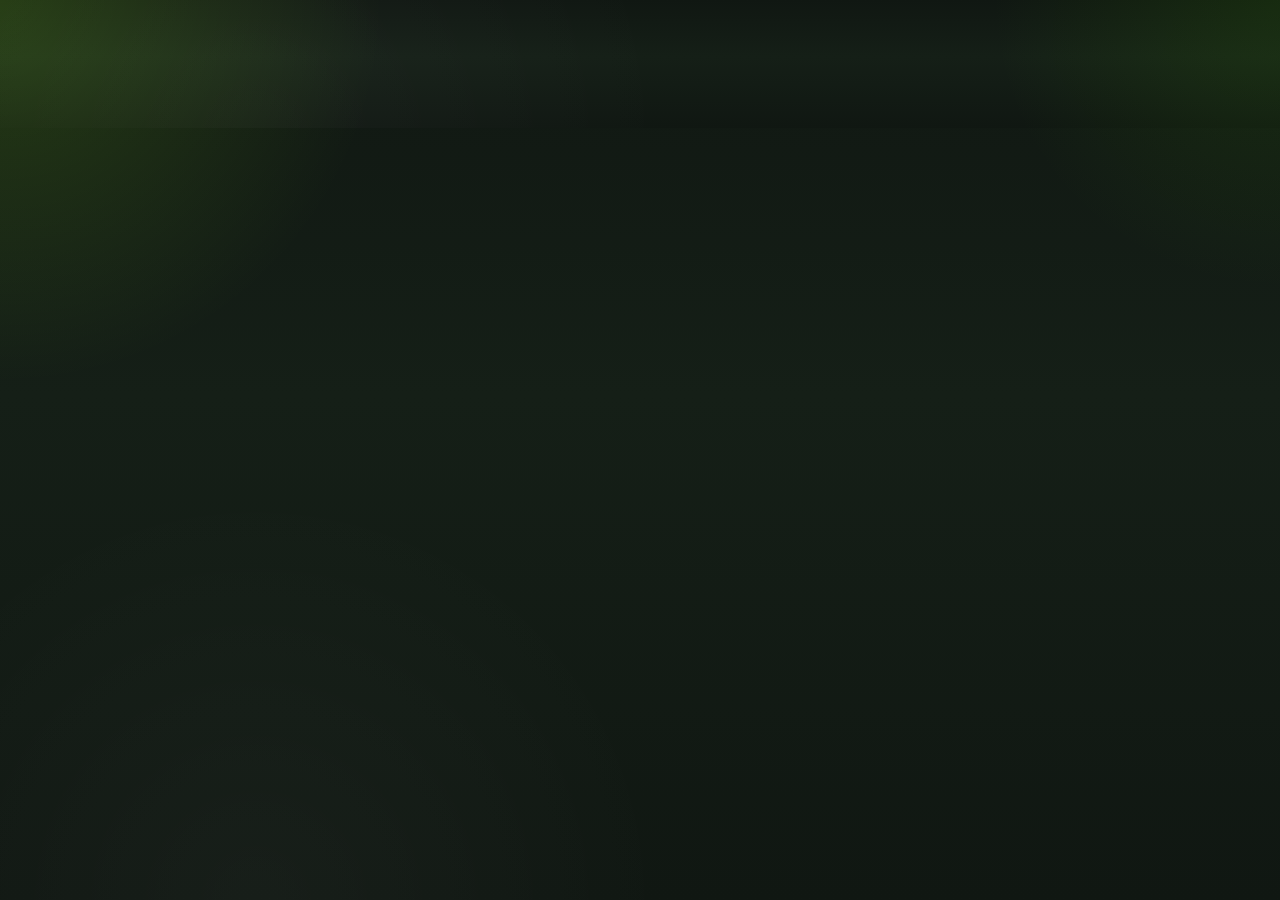
==== index.html @ de899c21 "Add files via upload" ====
<!doctype html>
<html lang="ru">
<head>
  <meta charset="utf-8">
  <meta name="viewport" content="width=device-width, initial-scale=1">
  <title>ЦРС | Абонементы</title>
  <link rel="preconnect" href="https://fonts.googleapis.com">
  <link rel="preconnect" href="https://fonts.gstatic.com" crossorigin>
  <link href="https://fonts.googleapis.com/css2?family=Barlow:wght@400;500;600;700&family=Barlow+Condensed:wght@600;700&display=swap" rel="stylesheet">
  <link rel="stylesheet" href="./styles.css?v=20260518-6">
  <script src="https://st.max.ru/js/max-web-app.js"></script>
</head>
<body>
  <main class="app-shell">
    <section id="alerts" class="alerts" aria-live="assertive" aria-atomic="true"></section>
    <section id="content" class="content"></section>
  </main>

  <script src="./config.js?v=20260517-1"></script>
  <script src="./app.js?v=20260518-15"></script>
</body>
</html>
---- styles.css ----
﻿:root {
  --bg: #101712;
  --bg-accent: #151f17;
  --surface: rgba(20, 29, 22, 0.94);
  --surface-muted: rgba(28, 39, 31, 0.94);
  --surface-strong: #1c271f;
  --ink: #f2f7ef;
  --muted: #a9b8aa;
  --muted-strong: #d6e0d4;
  --line: rgba(202, 229, 201, 0.12);
  --brand: #96ff21;
  --brand-strong: #71e100;
  --brand-soft: #dfffac;
  --brand-deep: #163e12;
  --brand-contrast: #10210e;
  --success: #11833b;
  --warning: #bf6c00;
  --danger: #c63b24;
  --shadow: 0 22px 60px rgba(0, 0, 0, 0.35);
  --shadow-soft: 0 10px 26px rgba(0, 0, 0, 0.22);
  --bg-glow-1: rgba(150, 255, 33, 0.16);
  --bg-glow-2: rgba(76, 188, 0, 0.12);
  --bg-glow-3: rgba(255, 255, 255, 0.03);
  --control-bg: rgba(16, 24, 18, 0.9);
  --control-bg-focus: rgba(23, 33, 25, 0.96);
  --control-border: rgba(202, 229, 201, 0.14);
  --control-focus-ring: rgba(150, 255, 33, 0.2);
  --secondary-button-bg: rgba(255, 255, 255, 0.04);
  --secondary-button-hover: rgba(255, 255, 255, 0.08);
  --danger-button-bg: rgba(198, 59, 36, 0.16);
  --danger-button-border: rgba(198, 59, 36, 0.34);
  --tab-shell-border: rgba(150, 255, 33, 0.16);
  --tab-shell-bg: rgba(16, 24, 18, 0.88);
  --field-invalid-bg: rgba(198, 59, 36, 0.12);
  --field-invalid-border: rgba(239, 95, 73, 0.56);
  --field-invalid-ring: rgba(239, 95, 73, 0.14);
  --field-error-color: #ff9d8d;
}

:root[data-theme="light"] {
  --bg: #f5f5f5;
  --bg-accent: #ffffff;
  --surface: rgba(255, 255, 255, 0.96);
  --surface-muted: rgba(245, 245, 245, 0.96);
  --surface-strong: #ffffff;
  --ink: #000000;
  --muted: #666666;
  --muted-strong: #333333;
  --line: rgba(0, 0, 0, 0.1);
  --brand: #96ff21;
  --brand-strong: #71e100;
  --brand-soft: #dfffac;
  --brand-deep: #163e12;
  --brand-contrast: #10210e;
  --success: #2e7d32;
  --warning: #f57c00;
  --danger: #c62828;
  --shadow: 0 22px 60px rgba(0, 0, 0, 0.1);
  --shadow-soft: 0 10px 26px rgba(0, 0, 0, 0.05);
  --bg-glow-1: rgba(150, 255, 33, 0.18);
  --bg-glow-2: rgba(113, 225, 0, 0.12);
  --bg-glow-3: rgba(16, 33, 14, 0.05);
  --control-bg: rgba(255, 255, 255, 0.9);
  --control-bg-focus: #ffffff;
  --control-border: rgba(0, 0, 0, 0.12);
  --control-focus-ring: rgba(150, 255, 33, 0.18);
  --secondary-button-bg: rgba(16, 33, 14, 0.06);
  --secondary-button-hover: rgba(16, 33, 14, 0.1);
  --danger-button-bg: #fff2ef;
  --danger-button-border: rgba(198, 59, 36, 0.24);
  --tab-shell-border: rgba(150, 255, 33, 0.18);
  --tab-shell-bg: rgba(255, 255, 255, 0.92);
  --field-invalid-bg: #fff7f4;
  --field-invalid-border: rgba(198, 59, 36, 0.56);
  --field-invalid-ring: rgba(198, 59, 36, 0.12);
  --field-error-color: #9a2618;
}

:root[data-theme="dark"] {
  --bg: #101712;
  --bg-accent: #151f17;
  --surface: rgba(20, 29, 22, 0.94);
  --surface-muted: rgba(28, 39, 31, 0.94);
  --surface-strong: #1c271f;
  --ink: #f2f7ef;
  --muted: #a9b8aa;
  --muted-strong: #d6e0d4;
  --line: rgba(202, 229, 201, 0.12);
  --brand: #96ff21;
  --brand-strong: #71e100;
  --brand-soft: #dfffac;
  --brand-deep: #163e12;
  --brand-contrast: #10210e;
  --success: #34a853;
  --warning: #f6a623;
  --danger: #ef5f49;
  --shadow: 0 22px 60px rgba(0, 0, 0, 0.35);
  --shadow-soft: 0 10px 26px rgba(0, 0, 0, 0.22);
  --bg-glow-1: rgba(150, 255, 33, 0.16);
  --bg-glow-2: rgba(76, 188, 0, 0.12);
  --bg-glow-3: rgba(255, 255, 255, 0.03);
  --control-bg: rgba(16, 24, 18, 0.9);
  --control-bg-focus: rgba(23, 33, 25, 0.96);
  --control-border: rgba(202, 229, 201, 0.14);
  --control-focus-ring: rgba(150, 255, 33, 0.2);
  --secondary-button-bg: rgba(255, 255, 255, 0.04);
  --secondary-button-hover: rgba(255, 255, 255, 0.08);
  --danger-button-bg: rgba(198, 59, 36, 0.16);
  --danger-button-border: rgba(198, 59, 36, 0.34);
  --tab-shell-border: rgba(150, 255, 33, 0.16);
  --tab-shell-bg: rgba(16, 24, 18, 0.88);
  --field-invalid-bg: rgba(198, 59, 36, 0.12);
  --field-invalid-border: rgba(239, 95, 73, 0.56);
  --field-invalid-ring: rgba(239, 95, 73, 0.14);
  --field-error-color: #ff9d8d;
}


.tab-switcher__tabs {
  display: grid;
  grid-template-columns: repeat(auto-fit, minmax(92px, 1fr));
  gap: 6px;
  min-width: 0;
  flex: 1 1 auto;
}

.tab-theme-toggle {
  flex: 0 0 auto;
  min-width: 46px;
  height: 46px;
  padding: 0;
  border-radius: 14px;
  border: 1px solid var(--line);
  background: var(--surface-strong);
  color: var(--ink);
  box-shadow: var(--shadow-soft);
  display: grid;
  place-items: center;
  align-self: stretch;
  cursor: pointer;
  transition: transform 0.2s ease, box-shadow 0.2s ease, background 0.2s ease;
}

.tab-theme-toggle:hover {
  transform: translateY(-1px);
  box-shadow: var(--shadow);
}

.tab-theme-toggle:active {
  transform: translateY(0);
}


.admin-items {
  list-style: none;
  padding: 0;
  margin: 0;
  display: grid;
  gap: 8px;
}

.admin-item {
  display: flex;
  justify-content: space-between;
  align-items: center;
  padding: 12px 16px;
  background: var(--surface-muted);
  border-radius: 8px;
  border: 1px solid var(--line);
}

.admin-item .badge {
  background: var(--brand);
  color: var(--brand-deep);
  padding: 4px 12px;
  border-radius: 12px;
  font-size: 12px;
  font-weight: 600;
}

.admin-toolbar,
.admin-review-list,
.admin-review-media {
  display: grid;
  gap: 12px;
}

.admin-toolbar {
  margin-top: 14px;
  margin-bottom: 14px;
}

.checkbox-row {
  display: flex;
  align-items: center;
  gap: 12px;
  color: var(--ink);
}

.checkbox-row input[type="checkbox"] {
  width: 18px;
  height: 18px;
  min-height: 18px;
  min-width: 18px;
  accent-color: var(--brand);
}

.admin-add-form {
  display: grid;
  gap: 12px;
  margin-top: 14px;
}

.admin-review-media {
  grid-template-columns: repeat(auto-fit, minmax(280px, 1fr));
}

.admin-photo-thumb {
  display: block;
  width: 100%;
  max-width: 100%;
  height: 360px;
  object-fit: cover;
  border-radius: 16px;
  border: 1px solid var(--line);
  background: var(--surface-strong);
}

.admin-table-wrap {
  margin-top: 14px;
  border: 1px solid var(--line);
  border-radius: 18px;
  overflow: hidden;
  background: var(--surface-muted);
}

.admin-table {
  width: 100%;
  border-collapse: collapse;
}

.admin-table th,
.admin-table td {
  padding: 12px 14px;
  text-align: left;
  vertical-align: top;
  border-bottom: 1px solid var(--line);
}

.admin-table th {
  font-size: 12px;
  letter-spacing: 0.04em;
  text-transform: uppercase;
  color: var(--muted);
  background: var(--surface-strong);
}

.admin-table tbody tr:last-child td {
  border-bottom: 0;
}

.admin-table-user {
  display: grid;
  grid-template-columns: 56px minmax(0, 1fr);
  gap: 12px;
  align-items: center;
}

.admin-table-avatar {
  width: 56px;
  height: 56px;
  border-radius: 14px;
  object-fit: cover;
  border: 1px solid var(--line);
  background: var(--surface-strong);
}

.admin-table-avatar--empty {
  display: grid;
  place-items: center;
  font-size: 10px;
  color: var(--muted);
}

.admin-table-actions {
  display: grid;
  gap: 8px;
}

.channel-gate-card {
  display: grid;
  gap: 14px;
}

.channel-gate-links {
  display: grid;
  gap: 10px;
}

.channel-link-btn {
  display: flex;
  align-items: center;
  justify-content: center;
  min-height: 48px;
  padding: 12px 16px;
  border-radius: 16px;
  text-decoration: none;
  font-weight: 700;
  text-align: center;
  border: 1px solid var(--line);
  box-shadow: var(--shadow-soft);
}

.channel-link-btn--primary {
  color: var(--brand-contrast);
  background: linear-gradient(135deg, var(--brand), var(--brand-strong));
}

.channel-link-btn--secondary {
  color: var(--ink);
  background: linear-gradient(135deg, color-mix(in srgb, #4c8dff 82%, var(--surface)), color-mix(in srgb, #1b5fff 78%, var(--surface)));
}

.channel-link-btn--accent {
  color: var(--ink);
  background: linear-gradient(135deg, color-mix(in srgb, #ff7a18 82%, var(--surface)), color-mix(in srgb, #af002d 76%, var(--surface)));
}

.btn-small {
  padding: 6px 12px;
  font-size: 13px;
}

* {
  box-sizing: border-box;
}

html,
body {
  margin: 0;
  min-height: 100%;
  overscroll-behavior: contain;
}

html {
  background:
    radial-gradient(circle at top left, var(--bg-glow-1), transparent 24rem),
    radial-gradient(circle at top right, var(--bg-glow-2), transparent 18rem),
    radial-gradient(circle at 20% 100%, var(--bg-glow-3), transparent 26rem),
    linear-gradient(180deg, var(--bg) 0%, var(--bg-accent) 44%, var(--bg) 100%);
}

body {
  font-family: "Barlow", sans-serif;
  color: var(--ink);
  background:
    radial-gradient(circle at top left, var(--bg-glow-1), transparent 24rem),
    radial-gradient(circle at top right, var(--bg-glow-2), transparent 18rem),
    radial-gradient(circle at 20% 100%, var(--bg-glow-3), transparent 26rem),
    linear-gradient(180deg, var(--bg) 0%, var(--bg-accent) 44%, var(--bg) 100%);
}

.app-shell {
  width: min(100%, 1100px);
  margin: 0 auto;
  padding: 18px 16px 56px;
}

.card__eyebrow,
.stat__label,
.doc-tile__tag,
.membership-card__label {
  text-transform: uppercase;
  letter-spacing: 0.14em;
  font-size: 12px;
  font-weight: 700;
}

.alerts {
  position: sticky;
  top: 8px;
  z-index: 30;
  display: grid;
  gap: 10px;
  margin-top: 16px;
  pointer-events: none;
}

.alert {
  position: relative;
  display: grid;
  gap: 10px;
  padding: 16px 18px 18px;
  border-radius: 20px;
  background: color-mix(in srgb, var(--surface-strong) 96%, transparent);
  border: 2px solid var(--line);
  box-shadow: var(--shadow-soft);
  pointer-events: auto;
}

.alert--error {
  border-color: color-mix(in srgb, var(--danger) 50%, transparent);
  background: linear-gradient(180deg, color-mix(in srgb, var(--danger) 10%, var(--surface-strong)), color-mix(in srgb, var(--surface-strong) 96%, transparent));
}

.alert--success {
  border-color: color-mix(in srgb, var(--success) 32%, transparent);
  background: linear-gradient(180deg, color-mix(in srgb, var(--success) 10%, var(--surface-strong)), color-mix(in srgb, var(--surface-strong) 96%, transparent));
}

.alert--info {
  border-color: color-mix(in srgb, var(--line) 100%, transparent);
}

.alert__header {
  display: flex;
  align-items: start;
  justify-content: space-between;
  gap: 12px;
}

.alert__title {
  display: block;
  font-size: 1rem;
}

.alert__body {
  color: var(--muted);
  line-height: 1.45;
}

.alert__close {
  width: 36px;
  height: 36px;
  min-width: 36px;
  padding: 0;
  border-radius: 12px;
  border: 1px solid var(--line);
  background: var(--secondary-button-bg);
  color: var(--ink);
  font-size: 22px;
  line-height: 1;
}

.alert__timer {
  position: relative;
  overflow: hidden;
  height: 5px;
  border-radius: 999px;
  background: var(--secondary-button-hover);
}

.alert__timer-bar {
  position: absolute;
  inset: 0 auto 0 0;
  width: 100%;
  background: linear-gradient(90deg, var(--brand), var(--brand-strong));
  transform-origin: left center;
  animation: alert-timer linear forwards;
}

@keyframes alert-timer {
  from { transform: scaleX(1); }
  to { transform: scaleX(0); }
}

.content {
  margin-top: 20px;
  display: grid;
  gap: 18px;
}

.schedule-shortcut {
  display: flex;
  align-items: center;
  justify-content: space-between;
  gap: 16px;
}

.schedule-shortcut__copy {
  display: grid;
  gap: 6px;
}

.schedule-shortcut__copy h3 {
  margin: 0;
}

.schedule-shortcut__button {
  flex: 0 0 auto;
  min-width: 170px;
}

.tab-switcher {
  position: sticky;
  top: 0;
  z-index: 24;
  display: flex;
  align-items: stretch;
  gap: 8px;
  margin: -2px 0 18px;
  padding: 8px;
  border: 1px solid var(--tab-shell-border);
  border-radius: 22px;
  background: var(--tab-shell-bg);
  box-shadow: 0 16px 40px rgba(20, 36, 16, 0.12);
  backdrop-filter: blur(14px);
}

.tab-button {
  min-width: 0;
  min-height: 44px;
  padding: 10px 8px;
  border: 1px solid transparent;
  border-radius: 16px;
  background: transparent;
  color: var(--muted);
  font: inherit;
  font-weight: 800;
  cursor: pointer;
  transition: color 0.18s ease, background 0.18s ease, border-color 0.18s ease, box-shadow 0.18s ease;
}

.tab-button--active {
  background: linear-gradient(135deg, var(--brand), var(--brand-strong));
  color: var(--brand-contrast);
  border-color: color-mix(in srgb, var(--brand) 55%, transparent);
  box-shadow: 0 10px 24px color-mix(in srgb, var(--brand) 22%, transparent);
}

.tab-content {
  display: grid;
  gap: 18px;
}

.toolbar-button {
  background: #10210e;
  color: #f3ffe9;
  box-shadow: 0 12px 24px rgba(16, 33, 14, 0.18);
}

.dashboard-grid,
.stats-grid,
.cards-grid,
.application-actions,
.doc-tiles,
.drawer-section,
.profile-photo-grid {
  display: grid;
  gap: 14px;
}

.stats-grid {
  grid-template-columns: repeat(2, minmax(0, 1fr));
}

.card {
  background: var(--surface);
  border: 1px solid var(--line);
  border-radius: 26px;
  padding: 20px;
  box-shadow: var(--shadow);
  backdrop-filter: blur(10px);
}

.card--accent {
  background:
    linear-gradient(145deg, rgba(150, 255, 33, 0.22), rgba(0, 0, 0, 0.6)),
    var(--surface-strong);
  border-color: rgba(150, 255, 33, 0.45);
}

:root[data-theme="light"] .card--accent {
  background:
    linear-gradient(145deg, rgba(150, 255, 33, 0.26), rgba(255, 255, 255, 0.96)),
    var(--surface-strong);
}

.card--flat {
  box-shadow: none;
  background: rgba(255, 255, 255, 0.82);
}

:root[data-theme="dark"] .card--flat {
  background: color-mix(in srgb, var(--surface-muted) 92%, transparent);
  border-color: color-mix(in srgb, var(--line) 120%, transparent);
}

:root[data-theme="dark"] .card--flat .card__eyebrow,
:root[data-theme="dark"] .card--flat h2,
:root[data-theme="dark"] .card--flat h3,
:root[data-theme="dark"] .card--flat h4,
:root[data-theme="dark"] .card--flat label,
:root[data-theme="dark"] .card--flat p {
  color: var(--muted-strong);
}

:root[data-theme="dark"] .card--flat {
  background: color-mix(in srgb, var(--surface-muted) 92%, transparent);
  border-color: color-mix(in srgb, var(--line) 120%, transparent);
}

:root[data-theme="dark"] .card--flat .card__eyebrow,
:root[data-theme="dark"] .card--flat h2,
:root[data-theme="dark"] .card--flat h3,
:root[data-theme="dark"] .card--flat h4,
:root[data-theme="dark"] .card--flat label,
:root[data-theme="dark"] .card--flat p {
  color: var(--muted-strong);
}

.card__eyebrow {
  margin: 0 0 10px;
  color: #67822e;
}

.card h2,
.card h3,
.card h4 {
  margin: 0;
}

.card h2 {
  font-family: "Barlow Condensed", sans-serif;
  font-size: 2rem;
  letter-spacing: -0.02em;
}

.card h3 {
  font-size: 1.25rem;
  line-height: 1.1;
}

.card p,
.card li {
  color: var(--muted);
  line-height: 1.5;
}

.stat {
  min-height: 110px;
  display: grid;
  gap: 6px;
  align-content: start;
}

.stat__label {
  margin: 0;
  color: #6c7c65;
}

.stat__value {
  margin: 0;
  font-size: 1.1rem;
  font-weight: 700;
}

.stat__value--big {
  font-family: "Barlow Condensed", sans-serif;
  font-size: 2.15rem;
  line-height: 0.95;
}

.status-chip {
  display: inline-flex;
  align-items: center;
  gap: 8px;
  padding: 8px 12px;
  border-radius: 999px;
  background: rgba(16, 33, 14, 0.08);
  color: var(--brand-deep);
  font-weight: 700;
  font-size: 14px;
}

.status-chip::before {
  content: "";
  width: 10px;
  height: 10px;
  border-radius: 999px;
  background: currentColor;
}

.status-chip.pending {
  background: rgba(191, 108, 0, 0.12);
  color: var(--warning);
}

.status-chip.approved,
.status-chip.issued {
  background: rgba(17, 131, 59, 0.12);
  color: var(--success);
}

.status-chip.rejected {
  background: rgba(198, 59, 36, 0.12);
  color: var(--danger);
}

.status-chip.not_submitted {
  background: rgba(150, 255, 33, 0.12);
  color: var(--muted-strong);
}

.form-grid {
  display: grid;
  gap: 12px;
  margin-top: 16px;
}

.field {
  display: grid;
  gap: 6px;
}

.field--invalid input,
.field--invalid select {
  border-color: var(--field-invalid-border);
  box-shadow: 0 0 0 4px var(--field-invalid-ring);
  background: var(--field-invalid-bg);
}

.field-error {
  font-size: 13px;
  font-weight: 600;
  color: var(--field-error-color);
}

label {
  font-size: 13px;
  color: var(--muted);
  font-weight: 600;
}

input,
select,
button {
  font: inherit;
}

textarea {
  width: 100%;
  min-height: 48px;
  padding: 12px 14px;
  border-radius: 16px;
  border: 1px solid var(--control-border);
  background: var(--control-bg);
  color: var(--ink);
  outline: none;
  resize: vertical;
  transition: border-color 0.18s ease, box-shadow 0.18s ease, background 0.18s ease;
}

input,
select {
  width: 100%;
  min-height: 48px;
  padding: 12px 14px;
  border-radius: 16px;
  border: 1px solid var(--control-border);
  background: var(--control-bg);
  color: var(--ink);
  outline: none;
  transition: border-color 0.18s ease, box-shadow 0.18s ease, background 0.18s ease;
}

input:focus,
select:focus,
textarea:focus {
  border-color: color-mix(in srgb, var(--brand) 72%, transparent);
  box-shadow: 0 0 0 4px var(--control-focus-ring);
  background: var(--control-bg-focus);
}

input::placeholder,
textarea::placeholder {
  color: var(--muted);
  opacity: 1;
}

button {
  min-height: 48px;
  min-width: 48px;
  padding: 12px 18px;
  border: none;
  border-radius: 16px;
  cursor: pointer;
  font-weight: 700;
  transition: transform 0.18s ease, box-shadow 0.18s ease, background 0.18s ease, color 0.18s ease, border-color 0.18s ease, opacity 0.18s ease;
}

button:hover {
  transform: translateY(-1px);
}

button:active {
  transform: translateY(0);
}

button:focus-visible {
  outline: 3px solid color-mix(in srgb, var(--brand) 35%, transparent);
  outline-offset: 2px;
}

button:disabled {
  opacity: 0.6;
  cursor: not-allowed;
  transform: none;
}

.btn-primary {
  background: linear-gradient(135deg, var(--brand), var(--brand-strong));
  color: var(--brand-contrast);
  box-shadow: 0 12px 24px color-mix(in srgb, var(--brand) 24%, transparent);
}

.btn-primary:hover:not(:disabled) {
  box-shadow: 0 16px 28px color-mix(in srgb, var(--brand) 30%, transparent);
}

.btn-secondary {
  background: var(--secondary-button-bg);
  color: var(--ink);
  border: 1px solid var(--line);
}

.btn-secondary:hover:not(:disabled),
.btn-warning:hover:not(:disabled),
.btn-danger:hover:not(:disabled),
.alert__close:hover,
.icon-button:hover {
  background: var(--secondary-button-hover);
}

.btn-danger {
  background: var(--danger-button-bg);
  color: var(--danger);
  border: 1px solid var(--danger-button-border);
}

.btn-warning {
  background: color-mix(in srgb, var(--warning) 12%, var(--surface-strong));
  color: var(--warning);
  border: 1px solid color-mix(in srgb, var(--warning) 24%, transparent);
}

.btn-wide {
  width: 100%;
}

.section-note {
  margin-top: 8px;
  font-size: 14px;
  color: var(--muted);
}

.bug-report-upload input[type="file"] {
  padding: 10px;
}

.bug-report-files {
  display: grid;
  gap: 6px;
  padding: 12px 14px;
  border: 1px solid var(--line);
  border-radius: 16px;
  background: var(--surface-muted);
  color: var(--muted-strong);
  font-size: 14px;
}

.bug-report-card .actions {
  margin-top: 16px;
}

.document-box,
.application,
.confirm-box,
.explain-box,
.photo-box {
  border: 1px solid var(--line);
  border-radius: 18px;
  padding: 14px;
  background: color-mix(in srgb, var(--surface) 88%, transparent);
}

.document-box .actions {
  margin-top: 18px;
}

.confirm-box {
  display: grid;
  gap: 10px;
  border-color: var(--line);
}

.readiness-card {
  display: grid;
  gap: 14px;
}

.readiness-card__header {
  display: flex;
  align-items: start;
  justify-content: space-between;
  gap: 12px;
}

.readiness-card__score {
  display: grid;
  justify-items: end;
  padding: 10px 12px;
  border-radius: 18px;
  background: var(--secondary-button-bg);
  border: 1px solid var(--line);
}

.readiness-card__score strong {
  font-family: "Barlow Condensed", sans-serif;
  font-size: 1.8rem;
  line-height: 0.9;
}

.readiness-card__score span {
  color: var(--muted);
  font-size: 13px;
  font-weight: 700;
}

.progress-meter {
  display: grid;
  gap: 8px;
}

.progress-meter__track {
  height: 12px;
  border-radius: 999px;
  background: var(--secondary-button-hover);
  overflow: hidden;
}

.progress-meter__fill {
  height: 100%;
  border-radius: inherit;
  background: linear-gradient(90deg, var(--brand), var(--brand-strong));
  box-shadow: 0 8px 18px color-mix(in srgb, var(--brand) 28%, transparent);
}

.progress-meter__text {
  color: var(--muted);
  font-size: 14px;
  font-weight: 700;
}

.checklist {
  display: grid;
  gap: 10px;
}

.checklist__item {
  display: flex;
  align-items: center;
  gap: 12px;
  padding: 12px 14px;
  border-radius: 16px;
  border: 1px solid var(--line);
  background: color-mix(in srgb, var(--surface) 82%, transparent);
  color: var(--ink);
  font-weight: 700;
}

.checklist__item--done {
  border-color: color-mix(in srgb, var(--success) 20%, transparent);
  background: color-mix(in srgb, var(--success) 12%, var(--surface-strong));
}

.checklist__mark {
  flex: 0 0 28px;
  width: 28px;
  height: 28px;
  border-radius: 999px;
  display: grid;
  place-items: center;
  background: var(--secondary-button-hover);
  color: var(--muted);
  font-size: 12px;
  font-weight: 800;
}

.checklist__item--done .checklist__mark {
  background: var(--success);
  color: var(--surface-strong);
}

.action-card {
  display: grid;
  gap: 12px;
}

.confirm-choice-row {
  display: grid;
  grid-template-columns: repeat(2, minmax(0, 1fr));
  gap: 10px;
}

.confirm-choice {
  display: inline-flex;
  align-items: center;
  justify-content: center;
  min-height: 48px;
  padding: 10px 12px;
  border-radius: 16px;
  border: 1px solid var(--line);
  background: var(--secondary-button-bg);
  color: var(--ink);
  font-weight: 700;
}

.confirm-choice--active {
  background: linear-gradient(135deg, var(--brand), var(--brand-strong));
  color: var(--brand-contrast);
  border-color: color-mix(in srgb, var(--brand) 55%, transparent);
  box-shadow: 0 12px 24px color-mix(in srgb, var(--brand) 18%, transparent);
}

.selected-direction {
  display: flex;
  align-items: center;
  justify-content: space-between;
  gap: 12px;
  padding: 12px 14px;
  border: 1px solid color-mix(in srgb, var(--brand) 42%, transparent);
  border-radius: 18px;
  background: linear-gradient(135deg, color-mix(in srgb, var(--brand) 20%, transparent), color-mix(in srgb, var(--brand-soft) 28%, transparent));
  color: var(--ink);
}

.selected-direction span {
  color: var(--muted);
  font-weight: 700;
}

.selected-direction strong {
  font-size: 1.05rem;
}

.preview-details {
  display: grid;
  gap: 10px;
}

.preview-detail {
  display: flex;
  align-items: center;
  justify-content: space-between;
  gap: 12px;
  padding: 12px 14px;
  border-radius: 16px;
  background: var(--secondary-button-bg);
  border: 1px solid var(--line);
}

.preview-detail span {
  color: var(--muted);
  font-size: 14px;
  font-weight: 700;
}

.preview-detail strong {
  font-size: 1rem;
}

.schedule-entry-card,
.schedule-screen {
  display: grid;
  gap: 16px;
}

.schedule-entry-grid {
  display: grid;
  gap: 14px;
}

.schedule-entry-button {
  display: grid;
  gap: 8px;
  justify-items: start;
  padding: 18px;
  border: 1px solid var(--line);
  border-radius: 22px;
  background:
    linear-gradient(145deg, color-mix(in srgb, var(--brand) 8%, transparent), color-mix(in srgb, var(--surface-strong) 96%, transparent));
  color: var(--ink);
  text-align: left;
  box-shadow: var(--shadow-soft);
}

.schedule-entry-button__eyebrow {
  text-transform: uppercase;
  letter-spacing: 0.14em;
  font-size: 12px;
  font-weight: 800;
  color: var(--brand);
}

.schedule-entry-button strong {
  font-size: 1.1rem;
}

.schedule-entry-button span:last-child {
  color: var(--muted);
  line-height: 1.45;
}

.schedule-screen__header {
  display: flex;
  align-items: flex-start;
  justify-content: space-between;
  gap: 16px;
}

.schedule-toolbar {
  display: grid;
  gap: 14px;
}

.schedule-pool-toggle {
  display: grid;
  grid-template-columns: repeat(2, minmax(0, 1fr));
  gap: 8px;
}

.schedule-toolbar__actions {
  display: grid;
  grid-template-columns: minmax(0, 1fr) auto;
  gap: 12px;
  align-items: end;
}

.schedule-days {
  display: flex;
  flex-wrap: wrap;
  gap: 8px;
}

.schedule-day-button {
  min-height: 42px;
  border-radius: 999px;
  padding-inline: 14px;
}

.schedule-slot-grid {
  display: grid;
  gap: 14px;
}

.schedule-slot {
  display: grid;
  gap: 12px;
  padding: 16px;
  border-radius: 22px;
  border: 1px solid var(--line);
  background:
    linear-gradient(180deg, color-mix(in srgb, var(--surface-strong) 98%, transparent), color-mix(in srgb, var(--surface) 98%, transparent));
  box-shadow: var(--shadow-soft);
}

.schedule-slot--now {
  border-color: color-mix(in srgb, var(--brand) 42%, transparent);
  box-shadow: 0 0 0 1px color-mix(in srgb, var(--brand) 24%, transparent), var(--shadow-soft);
}

.schedule-slot--best {
  border-color: color-mix(in srgb, var(--success) 34%, transparent);
}

.schedule-slot__header {
  display: flex;
  flex-wrap: wrap;
  gap: 10px;
  align-items: center;
}

.schedule-slot__count {
  margin-left: auto;
  color: var(--muted);
  font-weight: 700;
}

.schedule-lanes {
  display: flex;
  flex-wrap: wrap;
  gap: 8px;
}

.schedule-lane {
  min-width: 38px;
  min-height: 34px;
  padding: 6px 10px;
  border-radius: 12px;
  display: inline-flex;
  align-items: center;
  justify-content: center;
  font-weight: 800;
  border: 1px solid transparent;
}

.schedule-lane--free {
  background: color-mix(in srgb, var(--success) 18%, var(--surface-strong));
  color: color-mix(in srgb, var(--success) 70%, white);
  border-color: color-mix(in srgb, var(--success) 24%, transparent);
}

.schedule-lane--busy {
  background: color-mix(in srgb, var(--danger) 18%, var(--surface-strong));
  color: color-mix(in srgb, var(--danger) 72%, white);
  border-color: color-mix(in srgb, var(--danger) 26%, transparent);
}

.document-box--spaced {
  margin-top: 8px;
}

.confirm-box--warning {
  border-color: color-mix(in srgb, var(--warning) 24%, transparent);
  background: color-mix(in srgb, var(--warning) 10%, var(--surface-strong));
}

.application strong {
  display: block;
  margin-bottom: 8px;
}

.application-list {
  display: grid;
  gap: 12px;
}

.application-actions {
  grid-template-columns: repeat(2, minmax(0, 1fr));
}

.application {
  box-shadow: inset 0 1px 0 color-mix(in srgb, var(--surface-strong) 55%, transparent);
}

.application__meta {
  display: grid;
  gap: 4px;
}

.application__footer {
  display: flex;
  flex-wrap: wrap;
  gap: 10px;
  margin-top: 12px;
}

.empty-state {
  padding: 14px;
  border-radius: 18px;
  background: var(--secondary-button-bg);
  color: var(--muted);
}

.debug-grid {
  display: grid;
  gap: 10px;
}

.doc-tiles {
  grid-template-columns: repeat(2, minmax(0, 1fr));
}

.doc-tile {
  min-height: 128px;
  display: grid;
  gap: 8px;
  align-content: start;
  padding: 14px;
  border-radius: 18px;
  background: var(--surface-muted);
  border: 1px solid var(--line);
}

.doc-examples {
  display: grid;
  gap: 12px;
}

.doc-tile--example {
  background: color-mix(in srgb, var(--surface-muted) 78%, transparent);
  border-style: dashed;
  box-shadow: none;
  cursor: default;
}

.doc-tile--example .doc-tile__visual {
  opacity: 0.82;
}

.doc-tile__visual {
  height: 140px;
  border-radius: 14px;
  border: 1px solid var(--line);
  background: var(--surface-strong);
  overflow: hidden;
}

.doc-tile__visual img {
  width: 100%;
  height: 100%;
  object-fit: contain;
  display: block;
  background: var(--surface-strong);
}

.doc-tile__tag {
  color: #647f30;
}

.step-card {
  display: grid;
  gap: 12px;
}

.step-card__header {
  display: flex;
  align-items: start;
  gap: 12px;
}

.step-card__number {
  flex: 0 0 38px;
  width: 38px;
  height: 38px;
  border-radius: 999px;
  display: grid;
  place-items: center;
  background: var(--surface-strong);
  color: var(--brand);
  font-weight: 700;
  border: 1px solid var(--line);
  box-shadow: var(--shadow-soft);
}

:root[data-theme="light"] .step-card__number {
  background: #ffffff;
  border-color: rgba(16, 33, 14, 0.12);
}

.upload-card {
  display: grid;
  gap: 12px;
  align-items: start;
}

.upload-placeholder {
  min-height: 164px;
  border-radius: 18px;
  border: 1px dashed color-mix(in srgb, var(--line) 160%, transparent);
  background:
    linear-gradient(135deg, color-mix(in srgb, var(--brand) 16%, transparent), color-mix(in srgb, var(--surface-strong) 92%, transparent));
  overflow: hidden;
  display: grid;
  place-items: center;
  text-align: center;
  padding: 16px;
  position: relative;
}

.upload-placeholder input {
  position: absolute;
  inset: 0;
  opacity: 0;
  cursor: pointer;
}

.upload-placeholder__content {
  display: grid;
  gap: 8px;
  justify-items: center;
  color: var(--muted-strong);
}

.upload-placeholder__hint {
  color: var(--muted-strong);
  font-size: 14px;
}

.upload-placeholder img {
  width: 100%;
  height: 100%;
  object-fit: cover;
}

.upload-side {
  display: grid;
  gap: 10px;
  align-content: start;
}

.upload-side label {
  display: grid;
}

.upload-side .btn-secondary,
.upload-side .btn-primary {
  min-width: 124px;
  min-height: 56px;
  display: grid;
  place-items: center;
}

.photo-box,
.profile-photo-box {
  display: grid;
  gap: 12px;
}

.profile-photo-preview {
  width: 128px;
  height: 160px;
  border-radius: 18px;
  background:
    linear-gradient(135deg, color-mix(in srgb, var(--brand) 18%, transparent), color-mix(in srgb, var(--surface-strong) 90%, transparent));
  border: 1px solid var(--line);
  overflow: hidden;
  display: grid;
  place-items: center;
}

.profile-photo-preview img {
  width: 100%;
  height: 100%;
  object-fit: cover;
}

.profile-photo-placeholder {
  color: var(--muted);
  font-weight: 600;
  text-align: center;
  padding: 12px;
}

.icon-button {
  width: 44px;
  height: 44px;
  min-width: 44px;
  padding: 0;
  border-radius: 14px;
  background: var(--secondary-button-bg);
  color: var(--ink);
  border: 1px solid var(--line);
  font-size: 28px;
  line-height: 1;
}

.modal-overlay {
  position: fixed;
  inset: 0;
  background: color-mix(in srgb, var(--bg) 74%, transparent);
  display: grid;
  place-items: center;
  padding: 16px;
  z-index: 40;
}

.modal-card {
  width: min(100%, 360px);
  max-height: min(100dvh - 16px, 680px);
  border-radius: 18px;
  background: linear-gradient(180deg, color-mix(in srgb, var(--surface-strong) 98%, transparent), color-mix(in srgb, var(--surface) 98%, transparent));
  box-shadow: 0 28px 72px color-mix(in srgb, var(--bg) 42%, transparent);
  overflow: hidden;
}

.modal-card__header {
  padding: 12px 14px;
  border-bottom: 1px solid var(--line);
  display: flex;
  justify-content: space-between;
  align-items: center;
  gap: 12px;
}

.modal-card__timer {
  margin: 10px 10px 0;
  padding: 8px 10px;
  border-radius: 12px;
  background: linear-gradient(135deg, var(--brand), var(--brand-strong));
  color: var(--brand-contrast);
  font-size: 13px;
  font-weight: 800;
  text-align: center;
}

.modal-card__body {
  padding: 8px;
  display: grid;
  gap: 6px;
  overflow: auto;
}

.membership-card {
  background:
    linear-gradient(180deg, color-mix(in srgb, var(--surface-strong) 98%, transparent), color-mix(in srgb, var(--surface-muted) 96%, transparent)),
    var(--surface-strong);
  border: 1px solid color-mix(in srgb, var(--line) 160%, transparent);
  border-radius: 14px;
  padding: 8px;
  display: grid;
  gap: 6px;
  box-shadow: inset 0 1px 0 color-mix(in srgb, var(--surface-strong) 88%, transparent);
  position: relative;
  overflow: hidden;
}

.membership-card::before {
  content: "";
  position: absolute;
  top: -10px;
  right: -8px;
  width: 72px;
  height: 72px;
  border-radius: 18px;
  background: linear-gradient(145deg, rgba(150, 255, 33, 0.18), rgba(113, 225, 0, 0));
  transform: rotate(16deg);
}

.membership-card__header {
  position: relative;
  z-index: 1;
  display: flex;
  justify-content: space-between;
  align-items: start;
  gap: 8px;
}

.membership-card__eyebrow {
  margin: 0 0 4px;
  text-transform: uppercase;
  letter-spacing: 0.18em;
  font-size: 10px;
  font-weight: 800;
  color: #567125;
}

.membership-card__title {
  display: flex;
  gap: 6px;
  align-items: baseline;
  font-family: "Barlow Condensed", sans-serif;
  font-size: 1.35rem;
  letter-spacing: -0.03em;
}

.membership-card__serial-block {
  min-width: 88px;
  display: grid;
  gap: 2px;
  justify-items: end;
  padding: 7px 8px;
  border-radius: 12px;
  background: rgba(16, 33, 14, 0.06);
  border: 1px solid rgba(16, 33, 14, 0.08);
}

.membership-card__serial-label {
  color: var(--muted);
  font-size: 10px;
  font-weight: 700;
  text-transform: uppercase;
  letter-spacing: 0.12em;
}

.membership-card__serial-value {
  font-family: "Barlow Condensed", sans-serif;
  font-size: 1.1rem;
  line-height: 0.95;
}

.membership-card__grid {
  position: relative;
  z-index: 1;
  display: grid;
  grid-template-columns: 112px 1fr;
  gap: 12px;
}

.membership-card__photo {
  width: 112px;
  height: 144px;
  border: 1px solid rgba(16, 33, 14, 0.52);
  border-radius: 14px;
  overflow: hidden;
  display: grid;
  place-items: center;
  font-weight: 700;
  background: linear-gradient(180deg, #f5faef, #edf5e6);
  box-shadow: 0 6px 12px rgba(16, 33, 14, 0.06);
}

.membership-card__photo img {
  width: 100%;
  height: 100%;
  object-fit: cover;
}

.membership-card__lines {
  display: grid;
  gap: 8px;
}

.membership-card__line {
  display: grid;
  grid-template-columns: minmax(60px, auto) 1fr;
  gap: 8px;
  align-items: end;
}

.membership-card__value {
  min-height: 22px;
  padding-bottom: 3px;
  border-bottom: 1px solid rgba(16, 33, 14, 0.24);
  font-weight: 700;
  font-size: 13px;
}

.membership-card__footer {
  position: relative;
  z-index: 1;
  display: flex;
  align-items: end;
  justify-content: space-between;
  gap: 8px;
  padding-top: 4px;
  border-top: 1px dashed rgba(16, 33, 14, 0.18);
}

.membership-card__stamp {
  display: inline-flex;
  align-items: center;
  justify-content: center;
  min-height: 40px;
  padding: 8px 10px;
  border: 2px solid rgba(17, 131, 59, 0.42);
  border-radius: 999px;
  color: var(--success);
  font-size: 9px;
  font-weight: 900;
  letter-spacing: 0.16em;
  text-transform: uppercase;
  transform: rotate(-4deg);
  background: rgba(17, 131, 59, 0.06);
}

.membership-card__issuer {
  display: grid;
  gap: 2px;
  justify-items: end;
  text-align: right;
}

.membership-card__issuer span {
  color: var(--muted);
  font-size: 10px;
  font-weight: 700;
}

.membership-card__issuer strong {
  font-size: 0.82rem;
}

.membership-card__visits {
  display: grid;
  gap: 6px;
}

.membership-card__boxes {
  display: grid;
  grid-template-columns: repeat(6, minmax(0, 1fr));
  gap: 4px;
}

.membership-card__box {
  aspect-ratio: 1 / 1;
  border: 1px solid rgba(16, 33, 14, 0.52);
}

.membership-card__visits,
.membership-card__stamp {
  display: none;
}

.membership-card__title {
  font-size: 2.2rem;
  font-weight: 900;
}

.membership-card__serial-value {
  font-size: 1.8rem;
  font-weight: 900;
}

.membership-card__grid {
  grid-template-columns: 132px 1fr;
  gap: 14px;
}

.membership-card__photo {
  width: 132px;
  height: 170px;
  border-radius: 14px;
}

.membership-card__label {
  font-size: 13px;
  font-weight: 800;
}

.membership-card__value {
  min-height: 26px;
  font-size: 17px;
  font-weight: 800;
}

.membership-card__footer {
  border-top: 0;
  padding-top: 0;
  justify-content: flex-end;
}

.membership-card__issuer span {
  font-size: 11px;
}

.membership-card__issuer strong {
  font-size: 1rem;
}

.helper-list {
  margin: 0;
  padding-left: 18px;
}

.registration-reminder {
  border-color: rgba(191, 108, 0, 0.24);
  background: linear-gradient(145deg, rgba(255, 249, 238, 0.96), rgba(255, 255, 255, 0.98));
}

:root[data-theme="dark"] .registration-reminder {
  border-color: color-mix(in srgb, var(--warning) 36%, transparent);
  background: linear-gradient(145deg, color-mix(in srgb, var(--warning) 18%, var(--surface-strong)), color-mix(in srgb, var(--surface) 94%, transparent));
}

:root[data-theme="dark"] .registration-reminder .card__eyebrow,
:root[data-theme="dark"] .registration-reminder h3 {
  color: var(--muted-strong);
}

:root[data-theme="dark"] .registration-reminder p {
  color: var(--muted-strong);
}

@media (min-width: 720px) {
  .app-shell {
    padding: 28px 20px 64px;
  }

  .cards-grid {
    grid-template-columns: 1.1fr 0.9fr;
  }

  .card--wide {
    grid-column: 1 / -1;
  }

  .form-grid {
    grid-template-columns: repeat(2, minmax(0, 1fr));
  }

  .field--wide {
    grid-column: 1 / -1;
  }

  .debug-grid {
    grid-template-columns: repeat(2, minmax(0, 1fr));
  }

  .checklist {
    grid-template-columns: repeat(2, minmax(0, 1fr));
  }

  .doc-tiles {
    grid-template-columns: repeat(3, minmax(0, 1fr));
  }

  .upload-side .btn-secondary,
  .upload-side .btn-primary {
    min-width: 148px;
  }

  .upload-card {
    grid-template-columns: minmax(0, 1fr) 148px;
    align-items: stretch;
  }

  .schedule-entry-grid,
  .schedule-slot-grid {
    grid-template-columns: repeat(2, minmax(0, 1fr));
  }
}

@media (max-width: 719px) {
  .tab-switcher {
    padding: 6px;
    gap: 6px;
    border-radius: 18px;
  }

  .tab-switcher__tabs {
    grid-template-columns: repeat(auto-fit, minmax(78px, 1fr));
    gap: 4px;
  }

  .tab-button {
    padding: 10px 6px;
    font-size: 0.92rem;
  }

  .tab-theme-toggle {
    min-width: 42px;
    height: 42px;
    border-radius: 12px;
  }

  .readiness-card__header,
  .preview-detail,
  .selected-direction {
    display: grid;
    justify-content: start;
  }

  .readiness-card__score {
    justify-items: start;
  }

  .application-actions {
    grid-template-columns: 1fr;
  }

  .schedule-shortcut,
  .schedule-screen__header,
  .schedule-toolbar__actions {
    grid-template-columns: 1fr;
    display: grid;
  }

  .schedule-shortcut__button,
  .schedule-screen__header .btn-secondary,
  .schedule-toolbar__actions .btn-secondary {
    width: 100%;
  }

  .schedule-pool-toggle {
    grid-template-columns: 1fr;
  }

  .schedule-slot__count {
    margin-left: 0;
    width: 100%;
  }

  .admin-toolbar,
  .admin-add-form,
  .admin-review-list,
  .admin-review-media,
  .admin-item,
  .application__footer {
    gap: 14px;
  }

  .admin-toolbar .actions,
  .admin-review-media,
  .application__footer {
    display: grid;
    grid-template-columns: 1fr;
  }

  .admin-table,
  .admin-table thead,
  .admin-table tbody,
  .admin-table th,
  .admin-table td,
  .admin-table tr {
    display: block;
  }

  .admin-table thead {
    display: none;
  }

  .admin-table tbody {
    display: grid;
    gap: 10px;
    padding: 10px;
  }

  .admin-table tr {
    border: 1px solid var(--line);
    border-radius: 16px;
    background: var(--surface);
    overflow: hidden;
  }

  .admin-table td {
    border-bottom: 1px solid var(--line);
    padding: 10px 12px;
  }

  .admin-table td:last-child {
    border-bottom: 0;
  }

  .admin-table td::before {
    content: attr(data-label);
    display: block;
    margin-bottom: 6px;
    font-size: 11px;
    text-transform: uppercase;
    letter-spacing: 0.04em;
    color: var(--muted);
  }

  .admin-table-user {
    grid-template-columns: 48px minmax(0, 1fr);
  }

  .admin-table-avatar {
    width: 48px;
    height: 48px;
  }

  .admin-item {
    display: grid;
    justify-content: start;
  }

  .admin-item .btn-small,
  .admin-review-media .btn-small,
  .admin-toolbar .btn-primary,
  .admin-toolbar .btn-secondary,
  .application__footer .btn-small {
    width: 100%;
  }

  .step-card__header {
    align-items: center;
  }

  .stat {
    min-height: auto;
  }

  .stat__value--big {
    font-size: 1.9rem;
  }

  .membership-card__header,
  .membership-card__footer,
  .membership-card__line {
    display: grid;
    grid-template-columns: 1fr;
    justify-items: start;
  }

  .membership-card__serial-block,
  .membership-card__issuer {
    justify-items: start;
    text-align: left;
  }

  .membership-card__grid {
    grid-template-columns: 1fr;
  }

  .membership-card__photo {
    width: 92px;
    height: 120px;
  }
}

.bug-report-footer {
  display: flex;
  justify-content: center;
  margin-top: 24px;
  padding-top: 18px;
  border-top: 1px solid var(--line);
}

.btn-bug-report {
  width: 100%;
  min-height: 48px;
  padding: 12px 18px;
  border-radius: 16px;
  border: 1px solid var(--danger-button-border);
  background: var(--danger-button-bg);
  color: var(--danger);
  font-weight: 700;
  cursor: pointer;
  transition: transform 0.18s ease, box-shadow 0.18s ease, background 0.18s ease;
}

.btn-bug-report:hover {
  background: color-mix(in srgb, var(--danger) 18%, transparent);
  transform: translateY(-1px);
}

.btn-bug-report:active {
  transform: translateY(0);
}

.maintenance-admin-banner {
  position: sticky;
  top: 72px;
  z-index: 22;
  display: flex;
  align-items: center;
  justify-content: space-between;
  gap: 14px;
  padding: 14px 16px;
  border: 1px solid color-mix(in srgb, var(--warning) 42%, transparent);
  border-radius: 20px;
  background: linear-gradient(135deg, color-mix(in srgb, var(--warning) 20%, var(--surface-strong)), color-mix(in srgb, var(--surface) 96%, transparent));
  box-shadow: var(--shadow-soft);
}

.maintenance-admin-banner div {
  display: grid;
  gap: 4px;
}

.maintenance-admin-banner strong {
  color: var(--warning);
  font-size: 1rem;
}

.maintenance-admin-banner span {
  color: var(--muted-strong);
  line-height: 1.4;
}

.maintenance-screen {
  border-color: color-mix(in srgb, var(--warning) 38%, transparent);
}

.developer-footer {
  display: flex;
  align-items: center;
  justify-content: center;
  gap: 10px;
  margin-top: 26px;
  padding: 18px 0 4px;
  color: var(--muted);
  font-size: 14px;
  font-weight: 700;
}

.developer-footer img {
  width: 44px;
  height: 44px;
  object-fit: contain;
  border-radius: 12px;
}

.document-viewer {
  position: fixed;
  inset: 0;
  z-index: 60;
  display: grid;
  place-items: center;
  padding: 14px;
  background: color-mix(in srgb, var(--bg) 86%, transparent);
}

.document-viewer__panel {
  width: min(100%, 980px);
  height: min(100%, 760px);
  display: grid;
  grid-template-rows: auto minmax(0, 1fr) auto;
  gap: 12px;
  padding: 16px;
  border: 1px solid var(--line);
  border-radius: 24px;
  background: var(--surface-strong);
  box-shadow: var(--shadow);
}

.document-viewer__header,
.document-viewer__footer {
  display: flex;
  align-items: center;
  justify-content: space-between;
  gap: 12px;
}

.document-viewer__header h3 {
  margin: 0;
}

.document-viewer__header span {
  display: block;
  margin-top: 4px;
  color: var(--muted);
  font-weight: 700;
}

.document-viewer__body {
  min-height: 0;
  display: grid;
  grid-template-columns: auto minmax(0, 1fr) auto;
  gap: 12px;
  align-items: center;
}

.document-viewer__image {
  width: 100%;
  height: 100%;
  max-height: 620px;
  object-fit: contain;
  border-radius: 18px;
  background: var(--bg);
  border: 1px solid var(--line);
}

.document-viewer__fallback {
  height: 100%;
  min-height: 280px;
  display: grid;
  place-items: center;
  text-align: center;
}

.document-viewer__nav {
  min-width: 94px;
  background: var(--secondary-button-bg);
  color: var(--ink);
  border: 1px solid var(--line);
}

@media (max-width: 719px) {
  .maintenance-admin-banner {
    top: 96px;
    display: grid;
  }

  .maintenance-admin-banner .btn-small {
    width: 100%;
  }

  .document-viewer__panel {
    height: min(100%, 720px);
    padding: 12px;
  }

  .document-viewer__body {
    grid-template-columns: 1fr 1fr;
  }

  .document-viewer__image {
    grid-column: 1 / -1;
    grid-row: 1;
    max-height: 520px;
  }

  .document-viewer__fallback {
    grid-column: 1 / -1;
    grid-row: 1;
  }

  .document-viewer__nav {
    grid-row: 2;
    width: 100%;
  }
}

@media (prefers-reduced-motion: reduce) {
  *,
  *::before,
  *::after {
    animation: none !important;
    transition: none !important;
    scroll-behavior: auto !important;
  }
}
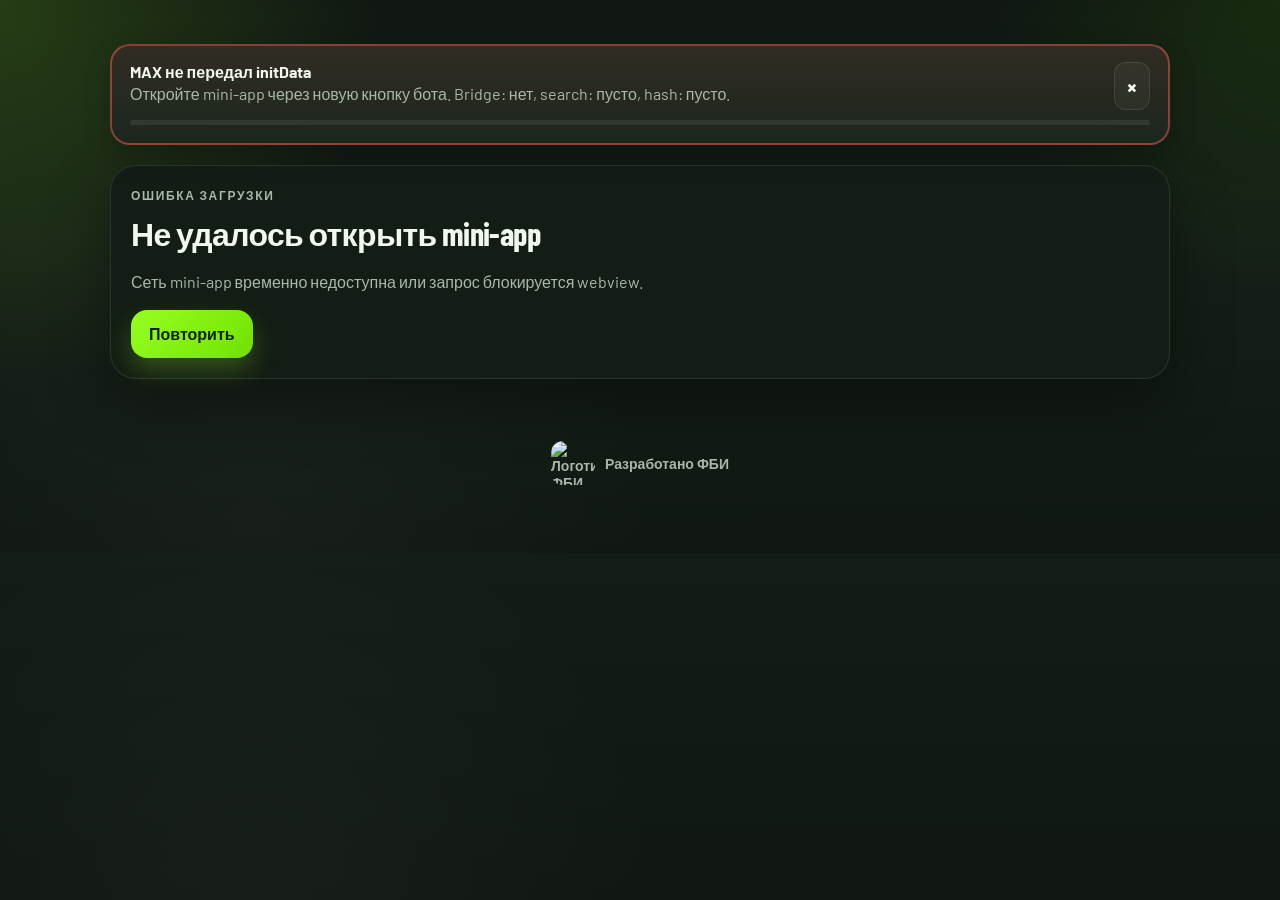
==== commit c2497b2e: "Add files via upload" ====
--- a/index.html
+++ b/index.html
@@ -7,7 +7,7 @@
   <link rel="preconnect" href="https://fonts.googleapis.com">
   <link rel="preconnect" href="https://fonts.gstatic.com" crossorigin>
   <link href="https://fonts.googleapis.com/css2?family=Barlow:wght@400;500;600;700&family=Barlow+Condensed:wght@600;700&display=swap" rel="stylesheet">
-  <link rel="stylesheet" href="./styles.css?v=20260518-6">
+  <link rel="stylesheet" href="./styles.css?v=20260518-10">
   <script src="https://st.max.ru/js/max-web-app.js"></script>
 </head>
 <body>
@@ -17,6 +17,6 @@
   </main>
 
   <script src="./config.js?v=20260517-1"></script>
-  <script src="./app.js?v=20260518-15"></script>
+  <script src="./app.js?v=20260518-20"></script>
 </body>
 </html>
--- a/styles.css
+++ b/styles.css
@@ -229,9 +229,10 @@
 .admin-table-wrap {
   margin-top: 14px;
   border: 1px solid var(--line);
-  border-radius: 18px;
+  border-radius: 22px;
   overflow: hidden;
   background: var(--surface-muted);
+  box-shadow: var(--shadow-soft);
 }
 
 .admin-table {
@@ -241,9 +242,9 @@
 
 .admin-table th,
 .admin-table td {
-  padding: 12px 14px;
+  padding: 14px 16px;
   text-align: left;
-  vertical-align: top;
+  vertical-align: middle;
   border-bottom: 1px solid var(--line);
 }
 
@@ -255,15 +256,36 @@
   background: var(--surface-strong);
 }
 
+.admin-table tbody tr {
+  transition: background 0.16s ease, transform 0.16s ease;
+}
+
+.admin-table tbody tr:nth-child(even) {
+  background: color-mix(in srgb, var(--surface-strong) 28%, transparent);
+}
+
 .admin-table tbody tr:last-child td {
   border-bottom: 0;
 }
 
 .admin-table-user {
   display: grid;
-  grid-template-columns: 56px minmax(0, 1fr);
+  grid-template-columns: auto 56px minmax(0, 1fr);
   gap: 12px;
   align-items: center;
+}
+
+.admin-table-user strong {
+  display: block;
+  min-width: 0;
+  overflow-wrap: anywhere;
+}
+
+.admin-table-subline {
+  display: none;
+  margin-top: 4px;
+  color: var(--muted);
+  font-size: 12px;
 }
 
 .admin-table-avatar {
@@ -285,6 +307,140 @@
 .admin-table-actions {
   display: grid;
   gap: 8px;
+  min-width: 170px;
+}
+
+.admin-table-mono,
+.admin-table-pill {
+  display: inline-flex;
+  align-items: center;
+  max-width: 100%;
+  min-height: 30px;
+  padding: 5px 9px;
+  border-radius: 999px;
+  background: color-mix(in srgb, var(--surface-strong) 72%, transparent);
+  border: 1px solid var(--line);
+  overflow-wrap: anywhere;
+}
+
+.admin-table-mono {
+  font-variant-numeric: tabular-nums;
+  font-weight: 800;
+}
+
+.admin-card-header {
+  display: flex;
+  align-items: start;
+  justify-content: space-between;
+  gap: 16px;
+}
+
+.admin-table-count {
+  flex: 0 0 auto;
+  display: grid;
+  justify-items: end;
+  min-width: 86px;
+  padding: 10px 14px;
+  border: 1px solid var(--line);
+  border-radius: 18px;
+  background: color-mix(in srgb, var(--surface-muted) 74%, transparent);
+}
+
+.admin-table-count strong {
+  font-family: "Barlow Condensed", sans-serif;
+  font-size: 2rem;
+  line-height: 0.9;
+}
+
+.admin-table-count span {
+  color: var(--muted);
+  font-size: 12px;
+  font-weight: 700;
+}
+
+.admin-directory-toolbar {
+  align-items: end;
+}
+
+.admin-directory-summary,
+.admin-bulk-actions {
+  min-width: 0;
+}
+
+.admin-hero {
+  display: grid;
+  grid-template-columns: minmax(0, 1.1fr) minmax(360px, 0.9fr);
+  gap: 18px;
+  align-items: stretch;
+  padding: 22px;
+  border: 1px solid color-mix(in srgb, var(--brand) 28%, var(--line));
+  border-radius: 30px;
+  background:
+    radial-gradient(circle at 10% 10%, color-mix(in srgb, var(--brand) 18%, transparent), transparent 32%),
+    linear-gradient(135deg, color-mix(in srgb, var(--surface-strong) 94%, transparent), color-mix(in srgb, var(--surface) 96%, transparent));
+  box-shadow: var(--shadow);
+}
+
+.admin-hero__copy {
+  display: grid;
+  align-content: center;
+  gap: 10px;
+}
+
+.admin-hero__copy h1 {
+  margin: 0;
+  font-family: "Barlow Condensed", sans-serif;
+  font-size: clamp(2.4rem, 6vw, 4.8rem);
+  line-height: 0.92;
+  letter-spacing: -0.04em;
+}
+
+.admin-hero__copy p {
+  margin: 0;
+  max-width: 680px;
+  color: var(--muted-strong);
+  font-size: 1.04rem;
+  line-height: 1.5;
+}
+
+.admin-kpi-grid {
+  display: grid;
+  grid-template-columns: repeat(2, minmax(0, 1fr));
+  gap: 10px;
+}
+
+.admin-kpi {
+  display: grid;
+  align-content: space-between;
+  min-height: 118px;
+  padding: 16px;
+  border: 1px solid var(--line);
+  border-radius: 22px;
+  background: color-mix(in srgb, var(--surface-muted) 82%, transparent);
+}
+
+.admin-kpi span {
+  color: var(--muted);
+  font-size: 12px;
+  font-weight: 800;
+  letter-spacing: 0.12em;
+  text-transform: uppercase;
+}
+
+.admin-kpi strong {
+  font-family: "Barlow Condensed", sans-serif;
+  font-size: 3rem;
+  line-height: 0.9;
+}
+
+.admin-workspace {
+  display: grid;
+  gap: 16px;
+}
+
+.admin-settings-grid {
+  display: grid;
+  gap: 16px;
 }
 
 .channel-gate-card {
@@ -360,11 +516,34 @@
     linear-gradient(180deg, var(--bg) 0%, var(--bg-accent) 44%, var(--bg) 100%);
 }
 
-.app-shell {
-  width: min(100%, 1100px);
-  margin: 0 auto;
-  padding: 18px 16px 56px;
-}
+.app-shell {
+  width: min(100%, 1100px);
+  margin: 0 auto;
+  padding: 18px 16px 56px;
+}
+
+.app-shell--admin {
+  width: min(100%, 1320px);
+}
+
+.admin-login-card {
+  margin: min(18vh, 160px) auto 0;
+  max-width: 680px;
+}
+
+.admin-login-code {
+  margin: 22px 0 12px;
+  padding: 24px;
+  border-radius: 22px;
+  border: 2px solid color-mix(in srgb, var(--brand) 42%, transparent);
+  background: color-mix(in srgb, var(--brand) 12%, var(--surface-strong));
+  color: var(--ink);
+  font-size: clamp(34px, 8vw, 64px);
+  font-weight: 800;
+  letter-spacing: 0.18em;
+  text-align: center;
+  box-shadow: var(--shadow-soft);
+}
 
 .card__eyebrow,
 .stat__label,
@@ -754,6 +933,7 @@
 input,
 select {
   width: 100%;
+  min-width: 0;
   min-height: 48px;
   padding: 12px 14px;
   border-radius: 16px;
@@ -778,16 +958,18 @@
   opacity: 1;
 }
 
-button {
-  min-height: 48px;
-  min-width: 48px;
-  padding: 12px 18px;
+button {
+  min-height: 48px;
+  min-width: 48px;
+  padding: 12px 18px;
   border: none;
   border-radius: 16px;
   cursor: pointer;
-  font-weight: 700;
-  transition: transform 0.18s ease, box-shadow 0.18s ease, background 0.18s ease, color 0.18s ease, border-color 0.18s ease, opacity 0.18s ease;
-}
+  font-weight: 700;
+  white-space: normal;
+  overflow-wrap: anywhere;
+  transition: transform 0.18s ease, box-shadow 0.18s ease, background 0.18s ease, color 0.18s ease, border-color 0.18s ease, opacity 0.18s ease;
+}
 
 button:hover {
   transform: translateY(-1px);
@@ -1812,7 +1994,138 @@
   }
 }
 
+@media (min-width: 980px) {
+  .app-shell--admin {
+    padding-inline: 28px;
+  }
+
+  .app-shell--admin .content {
+    gap: 22px;
+  }
+
+  .app-shell--admin .card {
+    padding: 24px;
+  }
+
+  .app-shell--admin .admin-toolbar {
+    grid-template-columns: repeat(auto-fit, minmax(180px, 1fr));
+    align-items: end;
+  }
+
+  .app-shell--admin .admin-directory-toolbar {
+    grid-template-columns: minmax(260px, 1.4fr) repeat(auto-fit, minmax(170px, 1fr));
+  }
+
+  .app-shell--admin .admin-directory-toolbar .field--search {
+    grid-column: span 2;
+  }
+
+  .app-shell--admin .admin-toolbar .actions {
+    grid-column: 1 / -1;
+    display: flex;
+    flex-wrap: wrap;
+    gap: 10px;
+  }
+
+  .app-shell--admin .admin-settings-grid {
+    grid-template-columns: repeat(2, minmax(0, 1fr));
+    align-items: start;
+  }
+
+  .app-shell--admin .admin-settings-grid .card--wide {
+    grid-column: auto;
+    min-height: 100%;
+  }
+
+  .app-shell--admin .admin-add-form {
+    grid-template-columns: minmax(0, 1fr) auto;
+    align-items: end;
+  }
+
+  .app-shell--admin .admin-table-wrap {
+    overflow-x: auto;
+  }
+
+  .app-shell--admin .admin-table {
+    min-width: 1120px;
+  }
+
+  .app-shell--admin .admin-table th {
+    position: sticky;
+    top: 0;
+    z-index: 1;
+  }
+
+  .app-shell--admin .admin-table tbody tr:hover {
+    background: color-mix(in srgb, var(--brand) 4%, transparent);
+  }
+}
+
+@media (min-width: 1280px) {
+  .app-shell--admin {
+    width: min(100%, 1480px);
+  }
+
+  .app-shell--admin .admin-settings-grid {
+    grid-template-columns: repeat(4, minmax(0, 1fr));
+  }
+}
+
 @media (max-width: 719px) {
+  .app-shell {
+    padding: 12px 10px 42px;
+  }
+
+  .app-shell--admin .content {
+    margin-top: 12px;
+    gap: 12px;
+  }
+
+  .app-shell--admin .card {
+    border-radius: 20px;
+    padding: 16px;
+  }
+
+  .admin-hero {
+    grid-template-columns: 1fr;
+    gap: 14px;
+    padding: 16px;
+    border-radius: 24px;
+  }
+
+  .admin-hero__copy h1 {
+    font-size: clamp(2.2rem, 13vw, 3.4rem);
+  }
+
+  .admin-hero__copy p {
+    font-size: 0.96rem;
+  }
+
+  .admin-kpi-grid {
+    grid-template-columns: repeat(2, minmax(0, 1fr));
+    gap: 8px;
+  }
+
+  .admin-kpi {
+    min-height: 92px;
+    padding: 12px;
+    border-radius: 18px;
+  }
+
+  .admin-kpi strong {
+    font-size: 2.3rem;
+  }
+
+  .admin-login-card {
+    margin-top: 12vh;
+  }
+
+  .admin-login-code {
+    padding: 18px 12px;
+    border-radius: 20px;
+    letter-spacing: 0.12em;
+  }
+
   .tab-switcher {
     padding: 6px;
     gap: 6px;
@@ -1881,6 +2194,33 @@
     gap: 14px;
   }
 
+  .admin-toolbar {
+    padding: 12px;
+    border: 1px solid var(--line);
+    border-radius: 18px;
+    background: color-mix(in srgb, var(--surface-muted) 70%, transparent);
+  }
+
+  .admin-card-header {
+    display: grid;
+    grid-template-columns: 1fr auto;
+    align-items: start;
+  }
+
+  .admin-table-count {
+    min-width: 70px;
+    padding: 8px 10px;
+    border-radius: 16px;
+  }
+
+  .admin-table-count strong {
+    font-size: 1.7rem;
+  }
+
+  .admin-settings-grid {
+    gap: 12px;
+  }
+
   .admin-toolbar .actions,
   .admin-review-media,
   .application__footer {
@@ -1912,11 +2252,16 @@
     border-radius: 16px;
     background: var(--surface);
     overflow: hidden;
+    box-shadow: var(--shadow-soft);
   }
 
   .admin-table td {
     border-bottom: 1px solid var(--line);
     padding: 10px 12px;
+  }
+
+  .admin-table td[data-label="Действия"] {
+    background: color-mix(in srgb, var(--surface-muted) 76%, transparent);
   }
 
   .admin-table td:last-child {
@@ -1934,7 +2279,11 @@
   }
 
   .admin-table-user {
-    grid-template-columns: 48px minmax(0, 1fr);
+    grid-template-columns: auto 48px minmax(0, 1fr);
+  }
+
+  .admin-table-subline {
+    display: block;
   }
 
   .admin-table-avatar {
@@ -1942,15 +2291,23 @@
     height: 48px;
   }
 
+  .admin-table-actions {
+    grid-template-columns: 1fr;
+    min-width: 0;
+  }
+
   .admin-item {
     display: grid;
     justify-content: start;
+    width: 100%;
+    border-radius: 16px;
   }
 
   .admin-item .btn-small,
   .admin-review-media .btn-small,
   .admin-toolbar .btn-primary,
   .admin-toolbar .btn-secondary,
+  .admin-table-actions .btn-small,
   .application__footer .btn-small {
     width: 100%;
   }
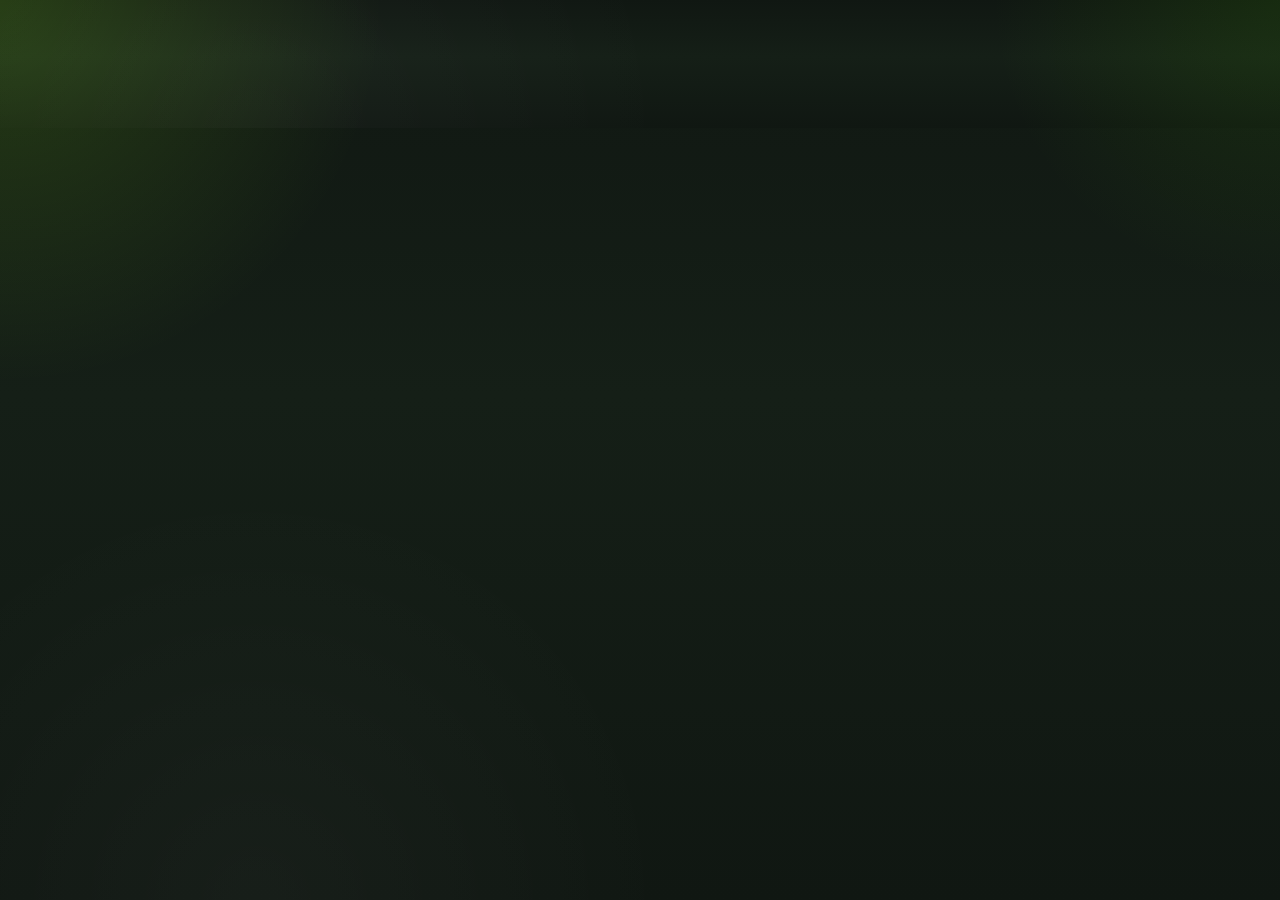
==== commit 59590409: "Add files via upload" ====
--- a/index.html
+++ b/index.html
@@ -7,7 +7,7 @@
   <link rel="preconnect" href="https://fonts.googleapis.com">
   <link rel="preconnect" href="https://fonts.gstatic.com" crossorigin>
   <link href="https://fonts.googleapis.com/css2?family=Barlow:wght@400;500;600;700&family=Barlow+Condensed:wght@600;700&display=swap" rel="stylesheet">
-  <link rel="stylesheet" href="./styles.css?v=20260518-10">
+  <link rel="stylesheet" href="./styles.css?v=20260518-11">
   <script src="https://st.max.ru/js/max-web-app.js"></script>
 </head>
 <body>
@@ -17,6 +17,6 @@
   </main>
 
   <script src="./config.js?v=20260517-1"></script>
-  <script src="./app.js?v=20260518-20"></script>
+  <script src="./app.js?v=20260518-21"></script>
 </body>
 </html>
--- a/styles.css
+++ b/styles.css
@@ -320,12 +320,25 @@
   border-radius: 999px;
   background: color-mix(in srgb, var(--surface-strong) 72%, transparent);
   border: 1px solid var(--line);
-  overflow-wrap: anywhere;
 }
 
 .admin-table-mono {
   font-variant-numeric: tabular-nums;
   font-weight: 800;
+  white-space: nowrap;
+  word-break: keep-all;
+}
+
+.admin-table-pill,
+.admin-table-nowrap {
+  white-space: nowrap;
+  word-break: keep-all;
+}
+
+.admin-table-text {
+  min-width: 160px;
+  overflow-wrap: normal;
+  word-break: normal;
 }
 
 .admin-card-header {
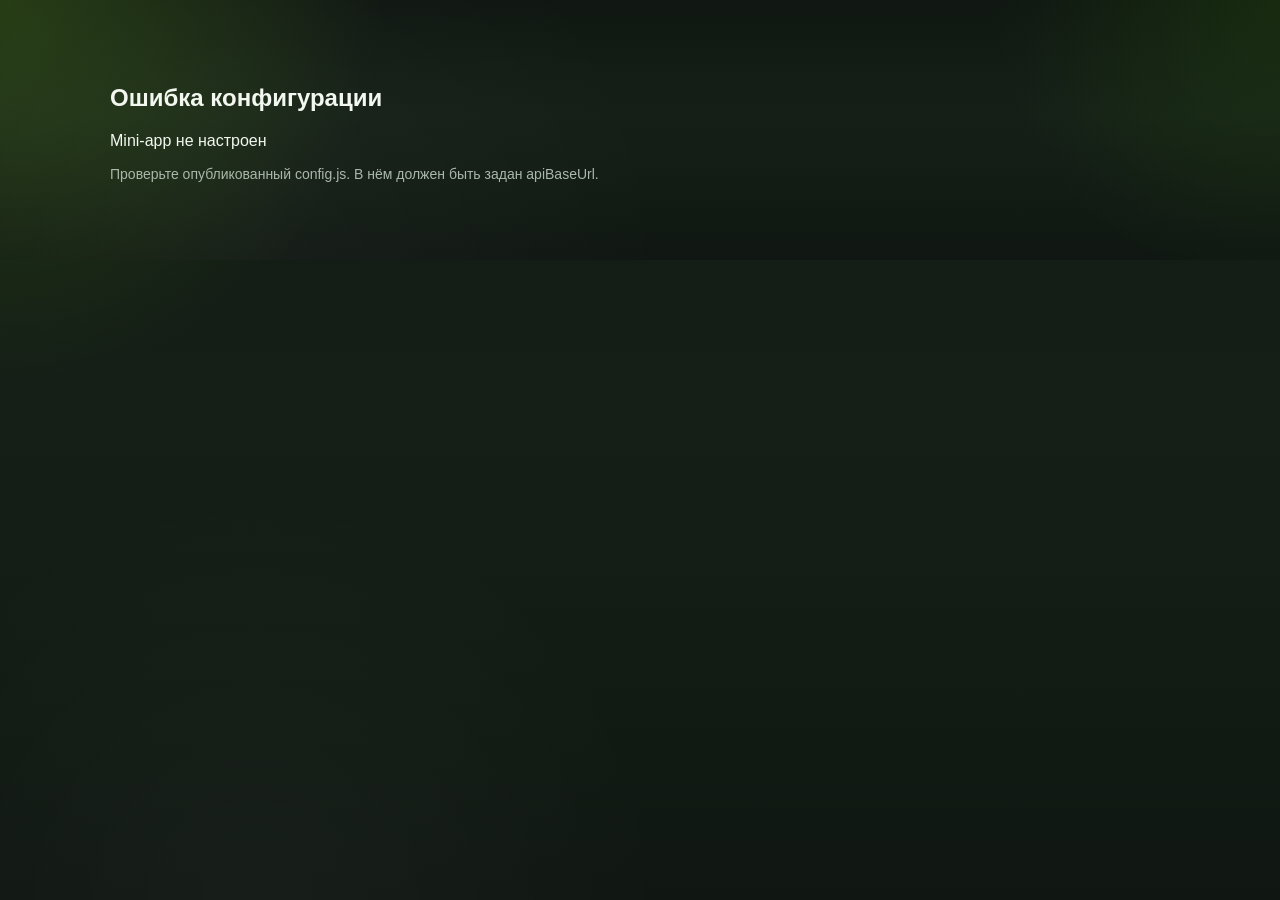
==== commit c70051bf: "Add files via upload" ====
--- a/index.html
+++ b/index.html
@@ -3,6 +3,8 @@
 <head>
   <meta charset="utf-8">
   <meta name="viewport" content="width=device-width, initial-scale=1">
+  <meta http-equiv="Content-Security-Policy" content="default-src 'self'; connect-src 'self' https://*.amvera.io https://docs.google.com https://*.googleusercontent.com; img-src 'self' data: blob: https:; script-src 'self' https://st.max.ru; style-src 'self' https://fonts.googleapis.com 'unsafe-inline'; font-src https://fonts.gstatic.com; base-uri 'none'; frame-ancestors 'self' https://max.ru; form-action 'self'">
+  <meta name="referrer" content="no-referrer">
   <title>ЦРС | Абонементы</title>
   <link rel="preconnect" href="https://fonts.googleapis.com">
   <link rel="preconnect" href="https://fonts.gstatic.com" crossorigin>
@@ -16,7 +18,7 @@
     <section id="content" class="content"></section>
   </main>
 
-  <script src="./config.js?v=20260517-1"></script>
-  <script src="./app.js?v=20260518-21"></script>
+  <script src="./config.js?v=20260518-1"></script>
+  <script src="./app.js?v=20260518-23"></script>
 </body>
 </html>
--- a/styles.css
+++ b/styles.css
@@ -557,6 +557,30 @@
   text-align: center;
   box-shadow: var(--shadow-soft);
 }
+
+.external-admin-footer {
+  display: grid;
+  margin-top: 4px;
+}
+
+.external-admin-link,
+.maintenance-admin-banner__link {
+  display: inline-flex;
+  align-items: center;
+  justify-content: center;
+  min-height: 48px;
+  padding: 12px 18px;
+  border-radius: 16px;
+  text-decoration: none;
+  font-weight: 800;
+}
+
+.external-admin-link {
+  width: 100%;
+  color: var(--brand-contrast);
+  background: linear-gradient(135deg, var(--brand), var(--brand-strong));
+  box-shadow: 0 12px 24px color-mix(in srgb, var(--brand) 24%, transparent);
+}
 
 .card__eyebrow,
 .stat__label,
